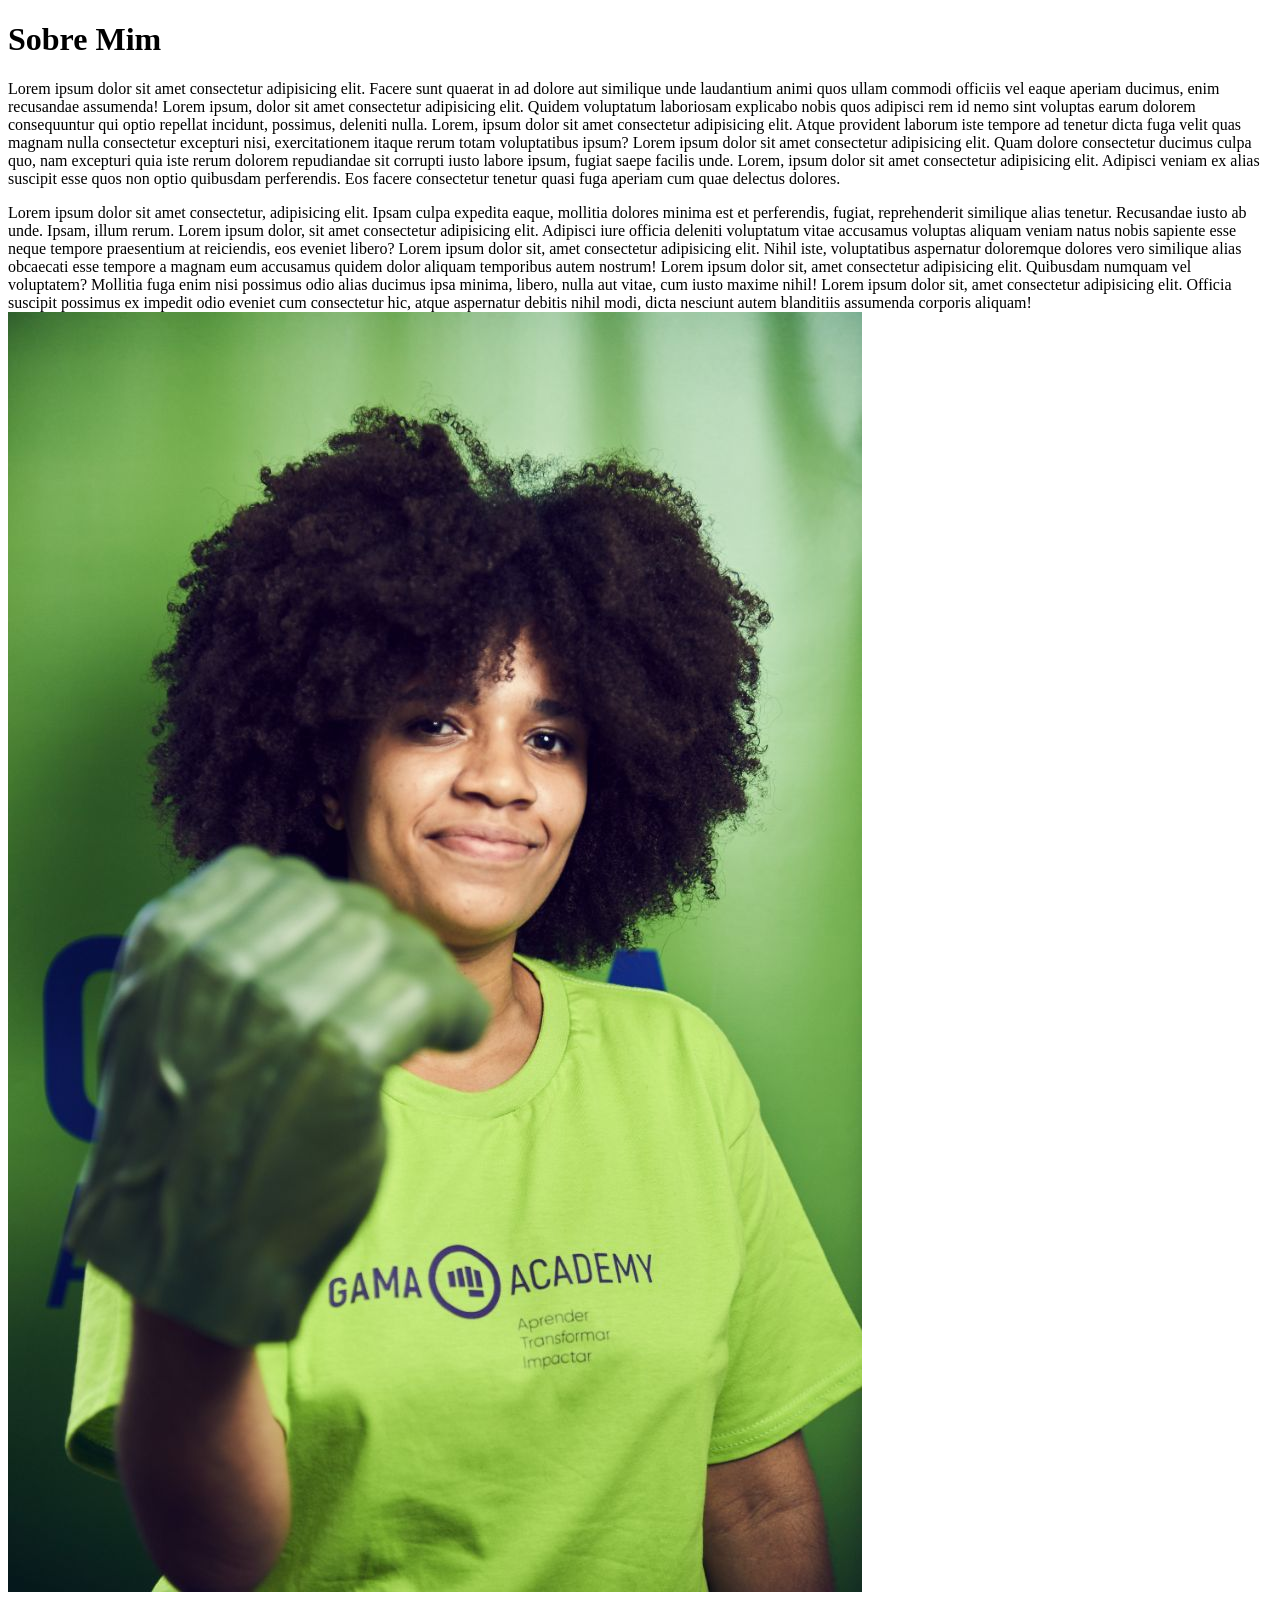
==== index.html @ c04a31ba "projeto iniciado" ====
<!DOCTYPE html>
<html lang="pt-br">
<head>
    <meta charset="UTF-8">
    <meta name="viewport" content="width=device-width, initial-scale=1.0">
    <title>Document</title>
</head>
<body>
    <h1>Sobre Mim</h1>
    <p>
        Lorem ipsum dolor sit amet consectetur adipisicing elit. Facere sunt quaerat in ad dolore aut similique unde laudantium animi quos ullam commodi officiis vel eaque aperiam ducimus, enim recusandae assumenda!
        Lorem ipsum, dolor sit amet consectetur adipisicing elit. Quidem voluptatum laboriosam explicabo nobis quos adipisci rem id nemo sint voluptas earum dolorem consequuntur qui optio repellat incidunt, possimus, deleniti nulla.
        Lorem, ipsum dolor sit amet consectetur adipisicing elit. Atque provident laborum iste tempore ad tenetur dicta fuga velit quas magnam nulla consectetur excepturi nisi, exercitationem itaque rerum totam voluptatibus ipsum?
        Lorem ipsum dolor sit amet consectetur adipisicing elit. Quam dolore consectetur ducimus culpa quo, nam excepturi quia iste rerum dolorem repudiandae sit corrupti iusto labore ipsum, fugiat saepe facilis unde.
        Lorem, ipsum dolor sit amet consectetur adipisicing elit. Adipisci veniam ex alias suscipit esse quos non optio quibusdam perferendis. Eos facere consectetur tenetur quasi fuga aperiam cum quae delectus dolores.

    </p>
    <p>
        Lorem ipsum dolor sit amet consectetur, adipisicing elit. Ipsam culpa expedita eaque, mollitia dolores minima est et perferendis, fugiat, reprehenderit similique alias tenetur. Recusandae iusto ab unde. Ipsam, illum rerum.
        Lorem ipsum dolor, sit amet consectetur adipisicing elit. Adipisci iure officia deleniti voluptatum vitae accusamus voluptas aliquam veniam natus nobis sapiente esse neque tempore praesentium at reiciendis, eos eveniet libero?
        Lorem ipsum dolor sit, amet consectetur adipisicing elit. Nihil iste, voluptatibus aspernatur doloremque dolores vero similique alias obcaecati esse tempore a magnam eum accusamus quidem dolor aliquam temporibus autem nostrum!
        Lorem ipsum dolor sit, amet consectetur adipisicing elit. Quibusdam numquam vel voluptatem? Mollitia fuga enim nisi possimus odio alias ducimus ipsa minima, libero, nulla aut vitae, cum iusto maxime nihil!
        Lorem ipsum dolor sit, amet consectetur adipisicing elit. Officia suscipit possimus ex impedit odio eveniet cum consectetur hic, atque aspernatur debitis nihil modi, dicta nesciunt autem blanditiis assumenda corporis aliquam!
        <img src="assets/photo4963029955902548081.jpg" alt="Foto da Autora do Site">
    </p>
</body>
</html>
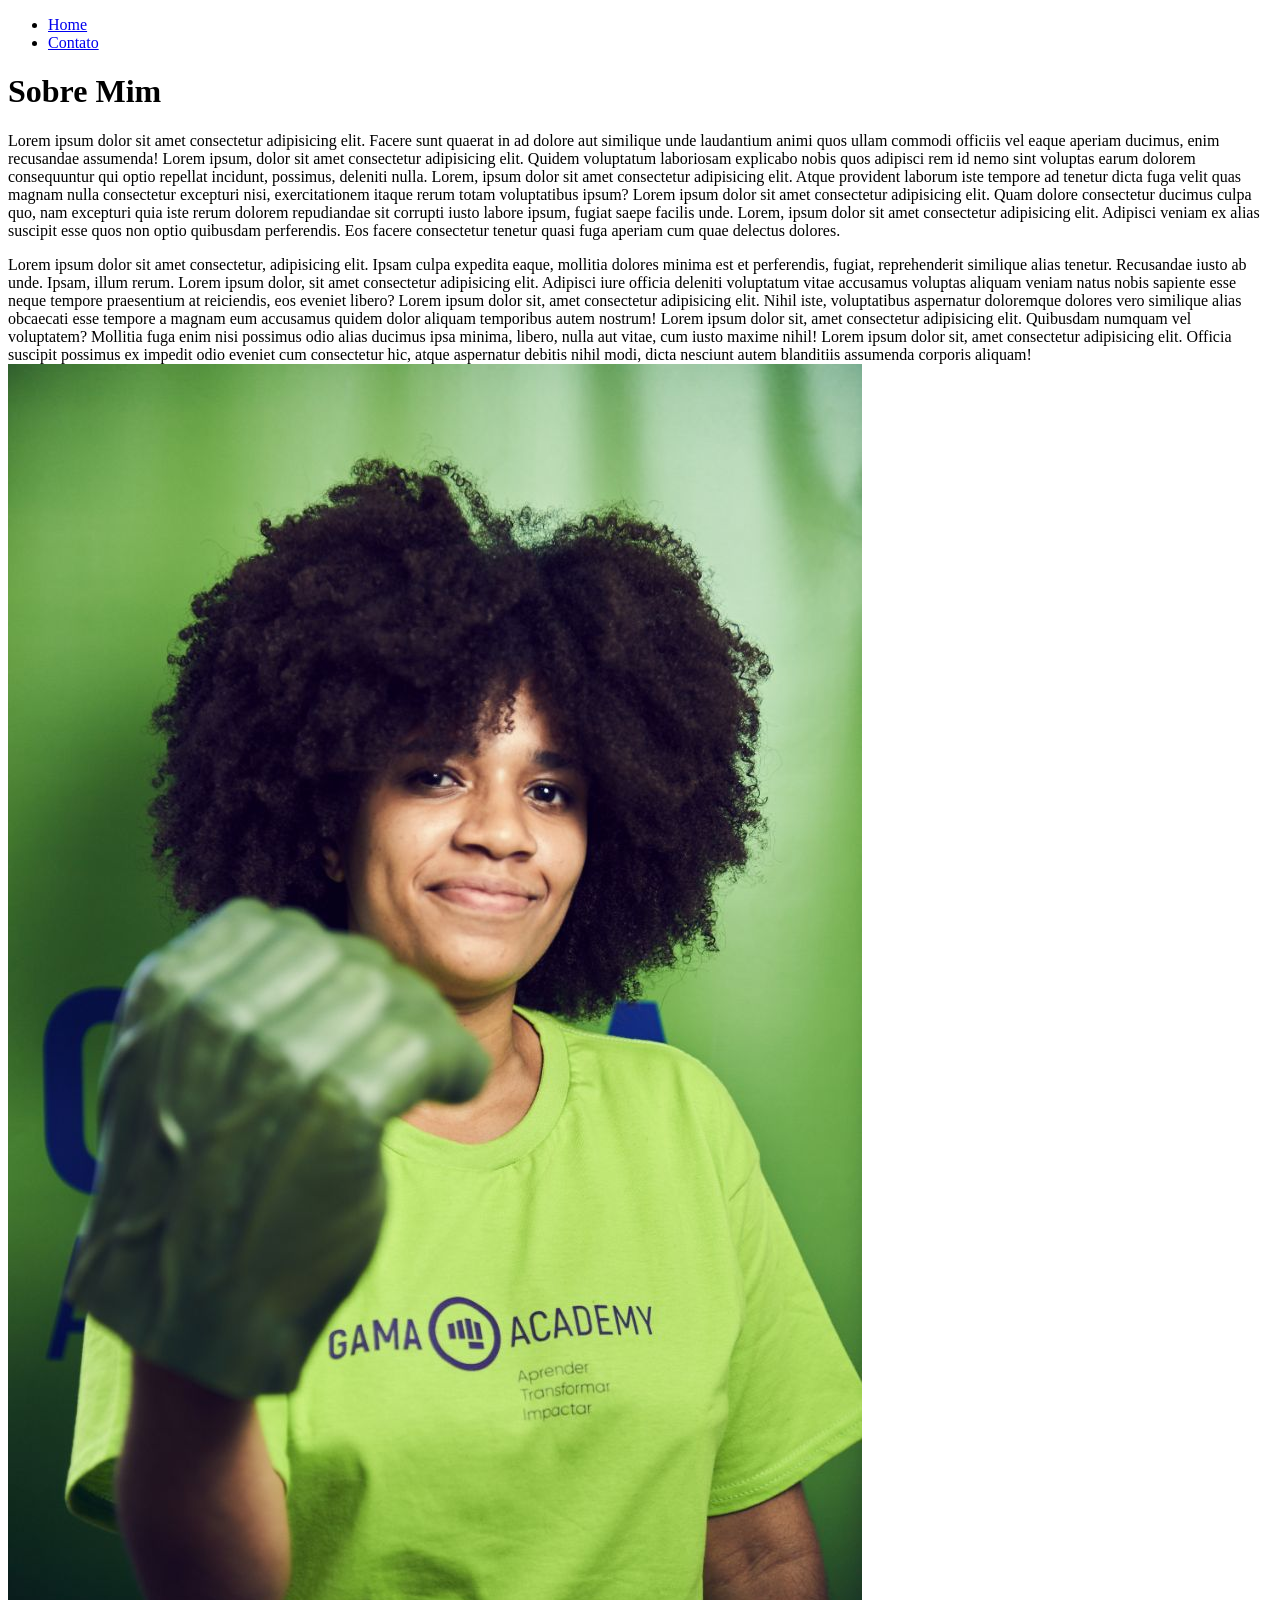
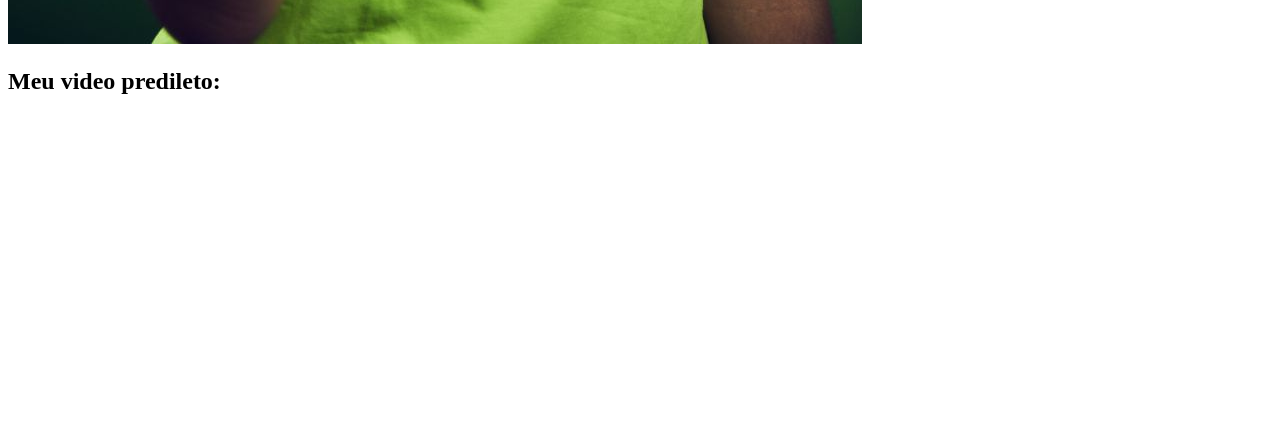
==== commit dd3a95a5: "alteraçoes pagina html" ====
--- a/index.html
+++ b/index.html
@@ -1,27 +1,55 @@
 <!DOCTYPE html>
 <html lang="pt-br">
+
 <head>
     <meta charset="UTF-8">
     <meta name="viewport" content="width=device-width, initial-scale=1.0">
-    <title>Document</title>
+    <title>Meu Perfil</title>
 </head>
+
 <body>
+    <ul>
+        <li>
+            <a href="index.html">Home</a>
+        </li>
+        <li>
+            <a href="contato.html">Contato</a>
+        </li>
+    </ul>
     <h1>Sobre Mim</h1>
     <p>
-        Lorem ipsum dolor sit amet consectetur adipisicing elit. Facere sunt quaerat in ad dolore aut similique unde laudantium animi quos ullam commodi officiis vel eaque aperiam ducimus, enim recusandae assumenda!
-        Lorem ipsum, dolor sit amet consectetur adipisicing elit. Quidem voluptatum laboriosam explicabo nobis quos adipisci rem id nemo sint voluptas earum dolorem consequuntur qui optio repellat incidunt, possimus, deleniti nulla.
-        Lorem, ipsum dolor sit amet consectetur adipisicing elit. Atque provident laborum iste tempore ad tenetur dicta fuga velit quas magnam nulla consectetur excepturi nisi, exercitationem itaque rerum totam voluptatibus ipsum?
-        Lorem ipsum dolor sit amet consectetur adipisicing elit. Quam dolore consectetur ducimus culpa quo, nam excepturi quia iste rerum dolorem repudiandae sit corrupti iusto labore ipsum, fugiat saepe facilis unde.
-        Lorem, ipsum dolor sit amet consectetur adipisicing elit. Adipisci veniam ex alias suscipit esse quos non optio quibusdam perferendis. Eos facere consectetur tenetur quasi fuga aperiam cum quae delectus dolores.
+        Lorem ipsum dolor sit amet consectetur adipisicing elit. Facere sunt quaerat in ad dolore aut similique unde
+        laudantium animi quos ullam commodi officiis vel eaque aperiam ducimus, enim recusandae assumenda!
+        Lorem ipsum, dolor sit amet consectetur adipisicing elit. Quidem voluptatum laboriosam explicabo nobis quos
+        adipisci rem id nemo sint voluptas earum dolorem consequuntur qui optio repellat incidunt, possimus, deleniti
+        nulla.
+        Lorem, ipsum dolor sit amet consectetur adipisicing elit. Atque provident laborum iste tempore ad tenetur dicta
+        fuga velit quas magnam nulla consectetur excepturi nisi, exercitationem itaque rerum totam voluptatibus ipsum?
+        Lorem ipsum dolor sit amet consectetur adipisicing elit. Quam dolore consectetur ducimus culpa quo, nam
+        excepturi quia iste rerum dolorem repudiandae sit corrupti iusto labore ipsum, fugiat saepe facilis unde.
+        Lorem, ipsum dolor sit amet consectetur adipisicing elit. Adipisci veniam ex alias suscipit esse quos non optio
+        quibusdam perferendis. Eos facere consectetur tenetur quasi fuga aperiam cum quae delectus dolores.
 
     </p>
     <p>
-        Lorem ipsum dolor sit amet consectetur, adipisicing elit. Ipsam culpa expedita eaque, mollitia dolores minima est et perferendis, fugiat, reprehenderit similique alias tenetur. Recusandae iusto ab unde. Ipsam, illum rerum.
-        Lorem ipsum dolor, sit amet consectetur adipisicing elit. Adipisci iure officia deleniti voluptatum vitae accusamus voluptas aliquam veniam natus nobis sapiente esse neque tempore praesentium at reiciendis, eos eveniet libero?
-        Lorem ipsum dolor sit, amet consectetur adipisicing elit. Nihil iste, voluptatibus aspernatur doloremque dolores vero similique alias obcaecati esse tempore a magnam eum accusamus quidem dolor aliquam temporibus autem nostrum!
-        Lorem ipsum dolor sit, amet consectetur adipisicing elit. Quibusdam numquam vel voluptatem? Mollitia fuga enim nisi possimus odio alias ducimus ipsa minima, libero, nulla aut vitae, cum iusto maxime nihil!
-        Lorem ipsum dolor sit, amet consectetur adipisicing elit. Officia suscipit possimus ex impedit odio eveniet cum consectetur hic, atque aspernatur debitis nihil modi, dicta nesciunt autem blanditiis assumenda corporis aliquam!
+        Lorem ipsum dolor sit amet consectetur, adipisicing elit. Ipsam culpa expedita eaque, mollitia dolores minima
+        est et perferendis, fugiat, reprehenderit similique alias tenetur. Recusandae iusto ab unde. Ipsam, illum rerum.
+        Lorem ipsum dolor, sit amet consectetur adipisicing elit. Adipisci iure officia deleniti voluptatum vitae
+        accusamus voluptas aliquam veniam natus nobis sapiente esse neque tempore praesentium at reiciendis, eos eveniet
+        libero?
+        Lorem ipsum dolor sit, amet consectetur adipisicing elit. Nihil iste, voluptatibus aspernatur doloremque dolores
+        vero similique alias obcaecati esse tempore a magnam eum accusamus quidem dolor aliquam temporibus autem
+        nostrum!
+        Lorem ipsum dolor sit, amet consectetur adipisicing elit. Quibusdam numquam vel voluptatem? Mollitia fuga enim
+        nisi possimus odio alias ducimus ipsa minima, libero, nulla aut vitae, cum iusto maxime nihil!
+        Lorem ipsum dolor sit, amet consectetur adipisicing elit. Officia suscipit possimus ex impedit odio eveniet cum
+        consectetur hic, atque aspernatur debitis nihil modi, dicta nesciunt autem blanditiis assumenda corporis
+        aliquam!
         <img src="assets/photo4963029955902548081.jpg" alt="Foto da Autora do Site">
     </p>
+    <h2>Meu video predileto: </h2>
+    <iframe width="560" height="315" src="https://www.youtube.com/embed/QHE4jdVnwHU" frameborder="0"
+        allow="accelerometer; autoplay; encrypted-media; gyroscope; picture-in-picture" allowfullscreen></iframe>
 </body>
+
 </html>
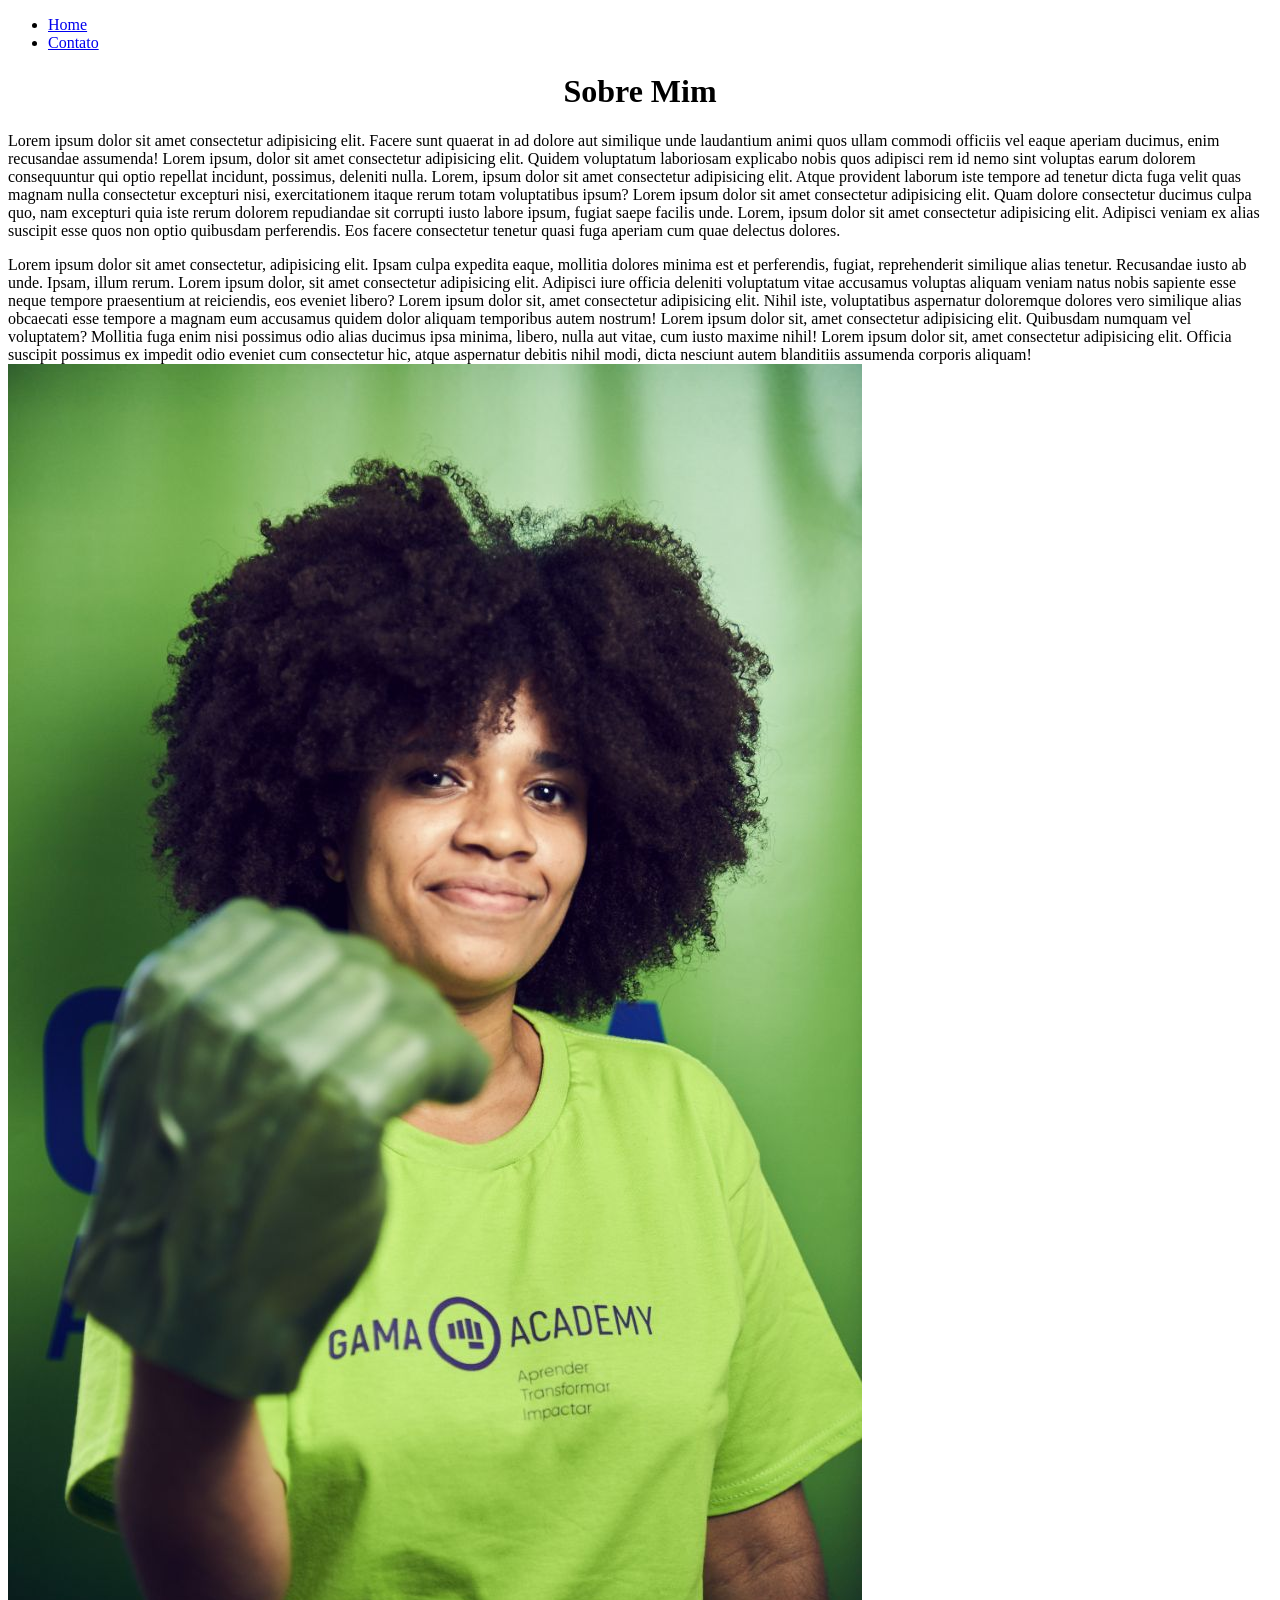
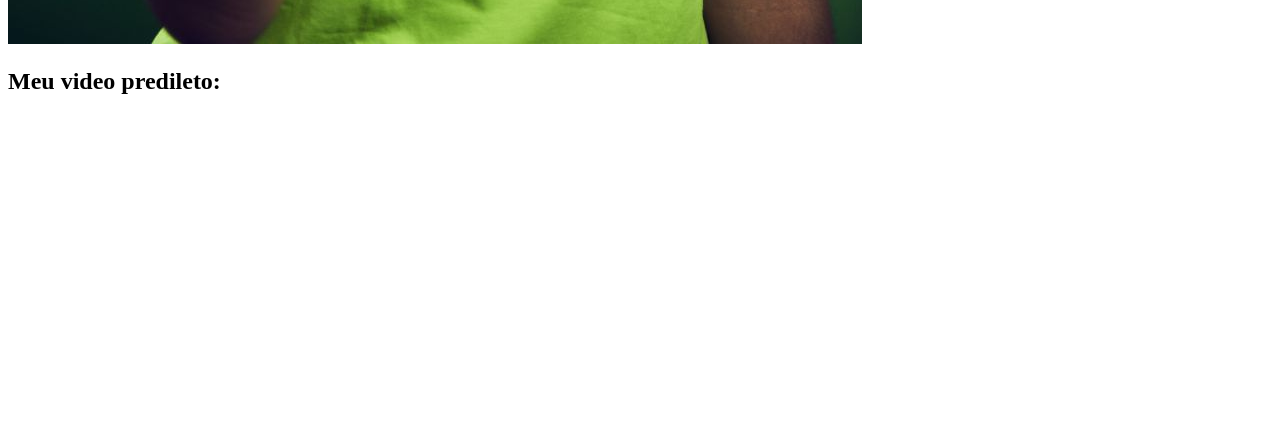
==== commit 7392fce6: "css" ====
--- a/index.html
+++ b/index.html
@@ -4,6 +4,7 @@
 <head>
     <meta charset="UTF-8">
     <meta name="viewport" content="width=device-width, initial-scale=1.0">
+    <link rel="stylesheet" href="assets/style.css">
     <title>Meu Perfil</title>
 </head>
 
@@ -16,7 +17,7 @@
             <a href="contato.html">Contato</a>
         </li>
     </ul>
-    <h1>Sobre Mim</h1>
+    <h1 class="center">Sobre Mim</h1>
     <p>
         Lorem ipsum dolor sit amet consectetur adipisicing elit. Facere sunt quaerat in ad dolore aut similique unde
         laudantium animi quos ullam commodi officiis vel eaque aperiam ducimus, enim recusandae assumenda!
--- a/assets/style.css
+++ b/assets/style.css
@@ -0,0 +1,3 @@
+.center {
+    text-align: center;
+}
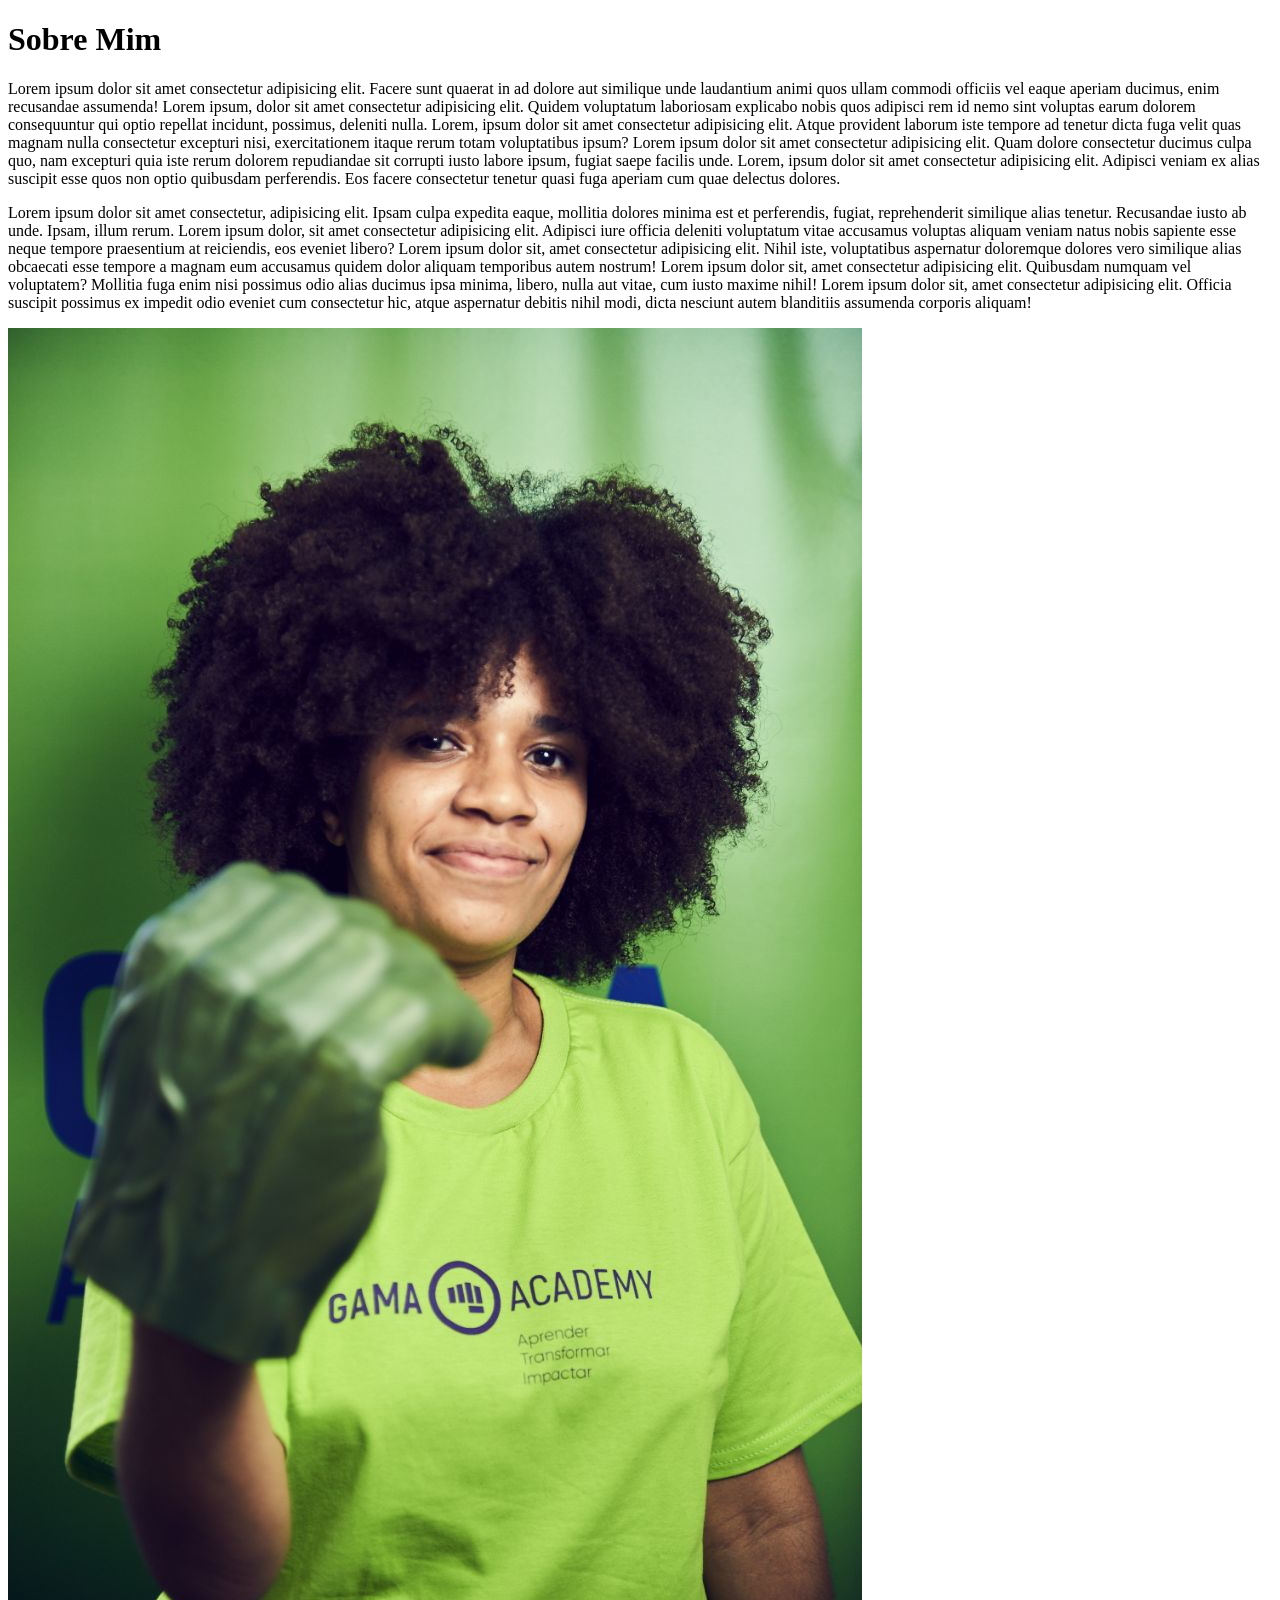
==== commit 18c4ca54: "layout" ====
--- a/index.html
+++ b/index.html
@@ -1,56 +1,31 @@
 <!DOCTYPE html>
 <html lang="pt-br">
-
 <head>
     <meta charset="UTF-8">
     <meta name="viewport" content="width=device-width, initial-scale=1.0">
-    <link rel="stylesheet" href="assets/style.css">
-    <title>Meu Perfil</title>
+    <title>Document</title>
 </head>
-
 <body>
-    <ul>
-        <li>
-            <a href="index.html">Home</a>
-        </li>
-        <li>
-            <a href="contato.html">Contato</a>
-        </li>
-    </ul>
-    <h1 class="center">Sobre Mim</h1>
+    <h1>Sobre Mim</h1>
+    <div class="container"><div>
     <p>
-        Lorem ipsum dolor sit amet consectetur adipisicing elit. Facere sunt quaerat in ad dolore aut similique unde
-        laudantium animi quos ullam commodi officiis vel eaque aperiam ducimus, enim recusandae assumenda!
-        Lorem ipsum, dolor sit amet consectetur adipisicing elit. Quidem voluptatum laboriosam explicabo nobis quos
-        adipisci rem id nemo sint voluptas earum dolorem consequuntur qui optio repellat incidunt, possimus, deleniti
-        nulla.
-        Lorem, ipsum dolor sit amet consectetur adipisicing elit. Atque provident laborum iste tempore ad tenetur dicta
-        fuga velit quas magnam nulla consectetur excepturi nisi, exercitationem itaque rerum totam voluptatibus ipsum?
-        Lorem ipsum dolor sit amet consectetur adipisicing elit. Quam dolore consectetur ducimus culpa quo, nam
-        excepturi quia iste rerum dolorem repudiandae sit corrupti iusto labore ipsum, fugiat saepe facilis unde.
-        Lorem, ipsum dolor sit amet consectetur adipisicing elit. Adipisci veniam ex alias suscipit esse quos non optio
-        quibusdam perferendis. Eos facere consectetur tenetur quasi fuga aperiam cum quae delectus dolores.
-
+    Lorem ipsum dolor sit amet consectetur adipisicing elit. Facere sunt quaerat in ad dolore aut similique unde laudantium animi quos ullam commodi officiis vel eaque aperiam ducimus, enim recusandae assumenda!
+    Lorem ipsum, dolor sit amet consectetur adipisicing elit. Quidem voluptatum laboriosam explicabo nobis quos adipisci rem id nemo sint voluptas earum dolorem consequuntur qui optio repellat incidunt, possimus, deleniti nulla.
+    Lorem, ipsum dolor sit amet consectetur adipisicing elit. Atque provident laborum iste tempore ad tenetur dicta fuga velit quas magnam nulla consectetur excepturi nisi, exercitationem itaque rerum totam voluptatibus ipsum?
+    Lorem ipsum dolor sit amet consectetur adipisicing elit. Quam dolore consectetur ducimus culpa quo, nam excepturi quia iste rerum dolorem repudiandae sit corrupti iusto labore ipsum, fugiat saepe facilis unde.
+    Lorem, ipsum dolor sit amet consectetur adipisicing elit. Adipisci veniam ex alias suscipit esse quos non optio quibusdam perferendis. Eos facere consectetur tenetur quasi fuga aperiam cum quae delectus dolores.
+    
     </p>
     <p>
-        Lorem ipsum dolor sit amet consectetur, adipisicing elit. Ipsam culpa expedita eaque, mollitia dolores minima
-        est et perferendis, fugiat, reprehenderit similique alias tenetur. Recusandae iusto ab unde. Ipsam, illum rerum.
-        Lorem ipsum dolor, sit amet consectetur adipisicing elit. Adipisci iure officia deleniti voluptatum vitae
-        accusamus voluptas aliquam veniam natus nobis sapiente esse neque tempore praesentium at reiciendis, eos eveniet
-        libero?
-        Lorem ipsum dolor sit, amet consectetur adipisicing elit. Nihil iste, voluptatibus aspernatur doloremque dolores
-        vero similique alias obcaecati esse tempore a magnam eum accusamus quidem dolor aliquam temporibus autem
-        nostrum!
-        Lorem ipsum dolor sit, amet consectetur adipisicing elit. Quibusdam numquam vel voluptatem? Mollitia fuga enim
-        nisi possimus odio alias ducimus ipsa minima, libero, nulla aut vitae, cum iusto maxime nihil!
-        Lorem ipsum dolor sit, amet consectetur adipisicing elit. Officia suscipit possimus ex impedit odio eveniet cum
-        consectetur hic, atque aspernatur debitis nihil modi, dicta nesciunt autem blanditiis assumenda corporis
-        aliquam!
-        <img src="assets/photo4963029955902548081.jpg" alt="Foto da Autora do Site">
+    Lorem ipsum dolor sit amet consectetur, adipisicing elit. Ipsam culpa expedita eaque, mollitia dolores minima est et perferendis, fugiat, reprehenderit similique alias tenetur. Recusandae iusto ab unde. Ipsam, illum rerum.
+    Lorem ipsum dolor, sit amet consectetur adipisicing elit. Adipisci iure officia deleniti voluptatum vitae accusamus voluptas aliquam veniam natus nobis sapiente esse neque tempore praesentium at reiciendis, eos eveniet libero?
+    Lorem ipsum dolor sit, amet consectetur adipisicing elit. Nihil iste, voluptatibus aspernatur doloremque dolores vero similique alias obcaecati esse tempore a magnam eum accusamus quidem dolor aliquam temporibus autem nostrum!
+    Lorem ipsum dolor sit, amet consectetur adipisicing elit. Quibusdam numquam vel voluptatem? Mollitia fuga enim nisi possimus odio alias ducimus ipsa minima, libero, nulla aut vitae, cum iusto maxime nihil!
+    Lorem ipsum dolor sit, amet consectetur adipisicing elit. Officia suscipit possimus ex impedit odio eveniet cum consectetur hic, atque aspernatur debitis nihil modi, dicta nesciunt autem blanditiis assumenda corporis aliquam!
     </p>
-    <h2>Meu video predileto: </h2>
-    <iframe width="560" height="315" src="https://www.youtube.com/embed/QHE4jdVnwHU" frameborder="0"
-        allow="accelerometer; autoplay; encrypted-media; gyroscope; picture-in-picture" allowfullscreen></iframe>
+    </div>
+    <div>
+    <img src="assets/photo4963029955902548081.jpg" alt="Foto da Autora do Site">
+    </div></div>
 </body>
-
 </html>
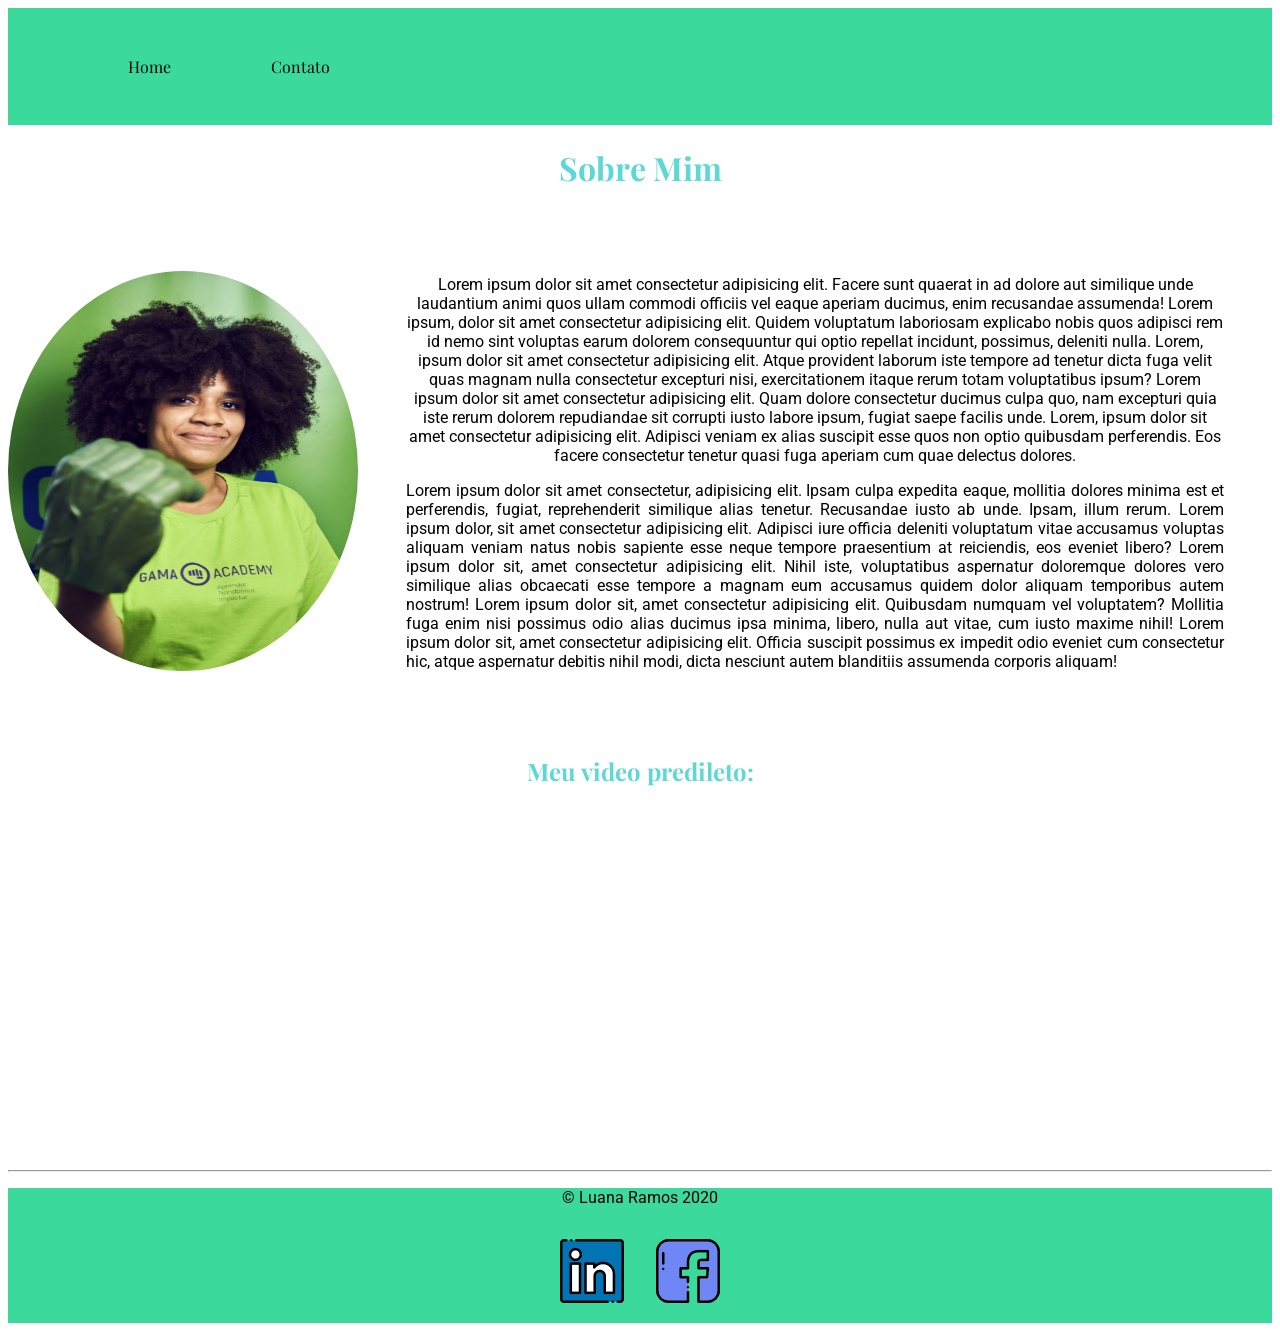
==== commit 0f757f83: "pagina finalizada" ====
--- a/index.html
+++ b/index.html
@@ -1,31 +1,74 @@
 <!DOCTYPE html>
 <html lang="pt-br">
+
 <head>
     <meta charset="UTF-8">
     <meta name="viewport" content="width=device-width, initial-scale=1.0">
-    <title>Document</title>
+    <link rel="stylesheet" href="assets/style.css">
+    <link href="https://fonts.googleapis.com/css2?family=Playfair+Display&family=Roboto&display=swap" rel="stylesheet">
+    <title>Meu Perfil</title>
 </head>
+
 <body>
-    <h1>Sobre Mim</h1>
-    <div class="container"><div>
-    <p>
-    Lorem ipsum dolor sit amet consectetur adipisicing elit. Facere sunt quaerat in ad dolore aut similique unde laudantium animi quos ullam commodi officiis vel eaque aperiam ducimus, enim recusandae assumenda!
-    Lorem ipsum, dolor sit amet consectetur adipisicing elit. Quidem voluptatum laboriosam explicabo nobis quos adipisci rem id nemo sint voluptas earum dolorem consequuntur qui optio repellat incidunt, possimus, deleniti nulla.
-    Lorem, ipsum dolor sit amet consectetur adipisicing elit. Atque provident laborum iste tempore ad tenetur dicta fuga velit quas magnam nulla consectetur excepturi nisi, exercitationem itaque rerum totam voluptatibus ipsum?
-    Lorem ipsum dolor sit amet consectetur adipisicing elit. Quam dolore consectetur ducimus culpa quo, nam excepturi quia iste rerum dolorem repudiandae sit corrupti iusto labore ipsum, fugiat saepe facilis unde.
-    Lorem, ipsum dolor sit amet consectetur adipisicing elit. Adipisci veniam ex alias suscipit esse quos non optio quibusdam perferendis. Eos facere consectetur tenetur quasi fuga aperiam cum quae delectus dolores.
-    
-    </p>
-    <p>
-    Lorem ipsum dolor sit amet consectetur, adipisicing elit. Ipsam culpa expedita eaque, mollitia dolores minima est et perferendis, fugiat, reprehenderit similique alias tenetur. Recusandae iusto ab unde. Ipsam, illum rerum.
-    Lorem ipsum dolor, sit amet consectetur adipisicing elit. Adipisci iure officia deleniti voluptatum vitae accusamus voluptas aliquam veniam natus nobis sapiente esse neque tempore praesentium at reiciendis, eos eveniet libero?
-    Lorem ipsum dolor sit, amet consectetur adipisicing elit. Nihil iste, voluptatibus aspernatur doloremque dolores vero similique alias obcaecati esse tempore a magnam eum accusamus quidem dolor aliquam temporibus autem nostrum!
-    Lorem ipsum dolor sit, amet consectetur adipisicing elit. Quibusdam numquam vel voluptatem? Mollitia fuga enim nisi possimus odio alias ducimus ipsa minima, libero, nulla aut vitae, cum iusto maxime nihil!
-    Lorem ipsum dolor sit, amet consectetur adipisicing elit. Officia suscipit possimus ex impedit odio eveniet cum consectetur hic, atque aspernatur debitis nihil modi, dicta nesciunt autem blanditiis assumenda corporis aliquam!
-    </p>
+    <div class="nav">
+        <ul id="menu">
+    <li>
+    <a href="index.html">Home</a>
+    </li>
+    <li>
+    <a href="contato.html">Contato</a>
+    </li>
+    </ul></div>
+    <h1 class="center">Sobre Mim</h1>
+    <div class="container">
+        <div class="p-30"><p class="center">
+        Lorem ipsum dolor sit amet consectetur adipisicing elit. Facere sunt quaerat in ad dolore aut similique unde
+        laudantium animi quos ullam commodi officiis vel eaque aperiam ducimus, enim recusandae assumenda!
+        Lorem ipsum, dolor sit amet consectetur adipisicing elit. Quidem voluptatum laboriosam explicabo nobis quos
+        adipisci rem id nemo sint voluptas earum dolorem consequuntur qui optio repellat incidunt, possimus, deleniti
+        nulla.
+        Lorem, ipsum dolor sit amet consectetur adipisicing elit. Atque provident laborum iste tempore ad tenetur dicta
+        fuga velit quas magnam nulla consectetur excepturi nisi, exercitationem itaque rerum totam voluptatibus ipsum?
+        Lorem ipsum dolor sit amet consectetur adipisicing elit. Quam dolore consectetur ducimus culpa quo, nam
+        excepturi quia iste rerum dolorem repudiandae sit corrupti iusto labore ipsum, fugiat saepe facilis unde.
+        Lorem, ipsum dolor sit amet consectetur adipisicing elit. Adipisci veniam ex alias suscipit esse quos non optio
+        quibusdam perferendis. Eos facere consectetur tenetur quasi fuga aperiam cum quae delectus dolores.
+        
+        </p>
+        <p class="justify">
+        Lorem ipsum dolor sit amet consectetur, adipisicing elit. Ipsam culpa expedita eaque, mollitia dolores minima
+        est et perferendis, fugiat, reprehenderit similique alias tenetur. Recusandae iusto ab unde. Ipsam, illum rerum.
+        Lorem ipsum dolor, sit amet consectetur adipisicing elit. Adipisci iure officia deleniti voluptatum vitae
+        accusamus voluptas aliquam veniam natus nobis sapiente esse neque tempore praesentium at reiciendis, eos eveniet
+        libero?
+        Lorem ipsum dolor sit, amet consectetur adipisicing elit. Nihil iste, voluptatibus aspernatur doloremque dolores
+        vero similique alias obcaecati esse tempore a magnam eum accusamus quidem dolor aliquam temporibus autem
+        nostrum!
+        Lorem ipsum dolor sit, amet consectetur adipisicing elit. Quibusdam numquam vel voluptatem? Mollitia fuga enim
+        nisi possimus odio alias ducimus ipsa minima, libero, nulla aut vitae, cum iusto maxime nihil!
+        Lorem ipsum dolor sit, amet consectetur adipisicing elit. Officia suscipit possimus ex impedit odio eveniet cum
+        consectetur hic, atque aspernatur debitis nihil modi, dicta nesciunt autem blanditiis assumenda corporis
+        aliquam!
+        </p></div>
+    <div class="img">
+        <img src="assets/photo4963029955902548081.jpg" alt="Foto da Autora do Site">
     </div>
-    <div>
-    <img src="assets/photo4963029955902548081.jpg" alt="Foto da Autora do Site">
-    </div></div>
+</div>
+    <h2 class="center">Meu video predileto: </h2>
+    <div class="container mb-30"><iframe width="560" height="315" src="https://www.youtube.com/embed/QHE4jdVnwHU" frameborder="0"
+    allow="accelerometer; autoplay; encrypted-media; gyroscope; picture-in-picture" allowfullscreen></iframe></div>
+    <hr>
+    <footer>
+        <p class="center"> &copy; Luana Ramos 2020 </p>
+        <div class="container ">
+            <a href="https://pt-br.facebook.com/">
+                <img  src="assets/facebook.png" alt="Logo do facebook">
+            </a>
+            <a href="linkedin.com">
+                <img  src="assets/linkedin.png" alt="Logo do Linkedin">
+            </a>
+        </div>
+    </footer>
 </body>
+
 </html>
--- a/assets/style.css
+++ b/assets/style.css
@@ -0,0 +1,57 @@
+
+.center {
+    text-align: center;
+}
+.container{
+    display: flex;
+    flex-flow: row-reverse;
+    justify-content: center;
+    align-items: center;
+}
+p{
+    font-family: 'Roboto', sans-serif;
+}
+h1,h2{
+    font-family: 'Playfair Display', serif;
+    color: #5DD9D5;
+}
+#menu li{
+    display: inline;
+    padding: 3rem;
+    
+   
+}
+.nav{
+    background-color: #3BD99C;
+    padding: 2rem;
+}
+.mb-30{
+    margin-bottom: 3rem;
+}
+.justify{
+    text-align: justify;
+}
+#menu li a{
+    text-decoration: none;
+    color: black;
+    font-family: 'Playfair Display', serif;
+}
+#menu a:hover{
+    color: #5DDED5;
+}
+.p-30{
+    padding: 3rem;
+}
+.img img{
+    width: 350px;
+    height: 400px;
+    border-radius: 50%;
+}
+footer img{
+    padding: 1rem;
+    
+}
+footer{
+    background-color: #3BD99C;
+
+}
